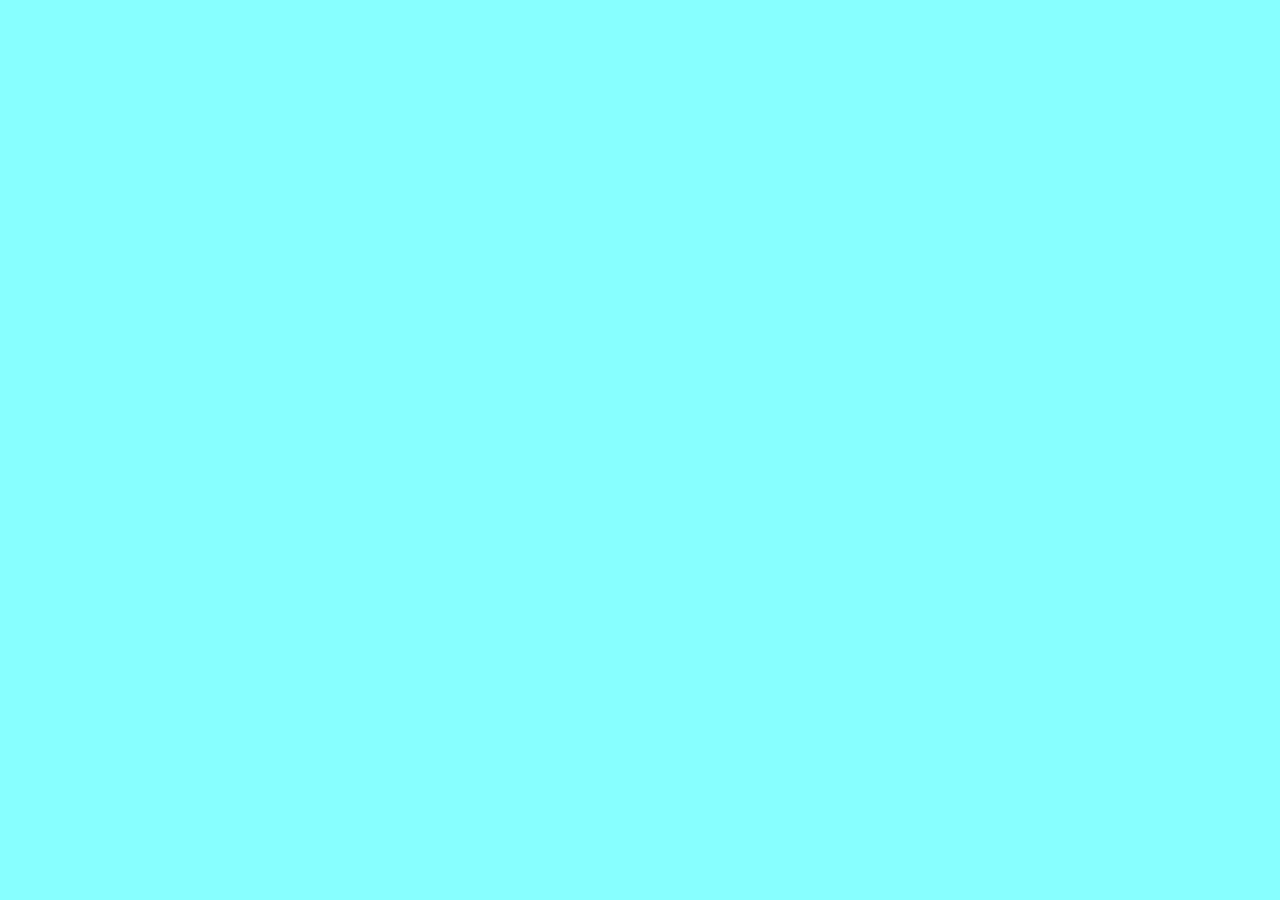
==== index.html @ 09d66c11 "adição da tela de cadastro de hoteis e pagina index" ====
<!DOCTYPE html>
<html lang="pt-br">
<head>
    <meta charset="UTF-8">
    <meta name="viewport" content="width=device-width, initial-scale=1.0">
    <title>Document</title>
    <link rel="stylesheet" href="style/style.css">
</head>
<body>
    
</body>
</html>
---- style/style.css ----
body {
    background-color: rgb(135, 255, 255);
    color: rgb(59, 59, 59);
    font-family: Geneva, Tahoma, sans-serif;
    text-align: center;
}
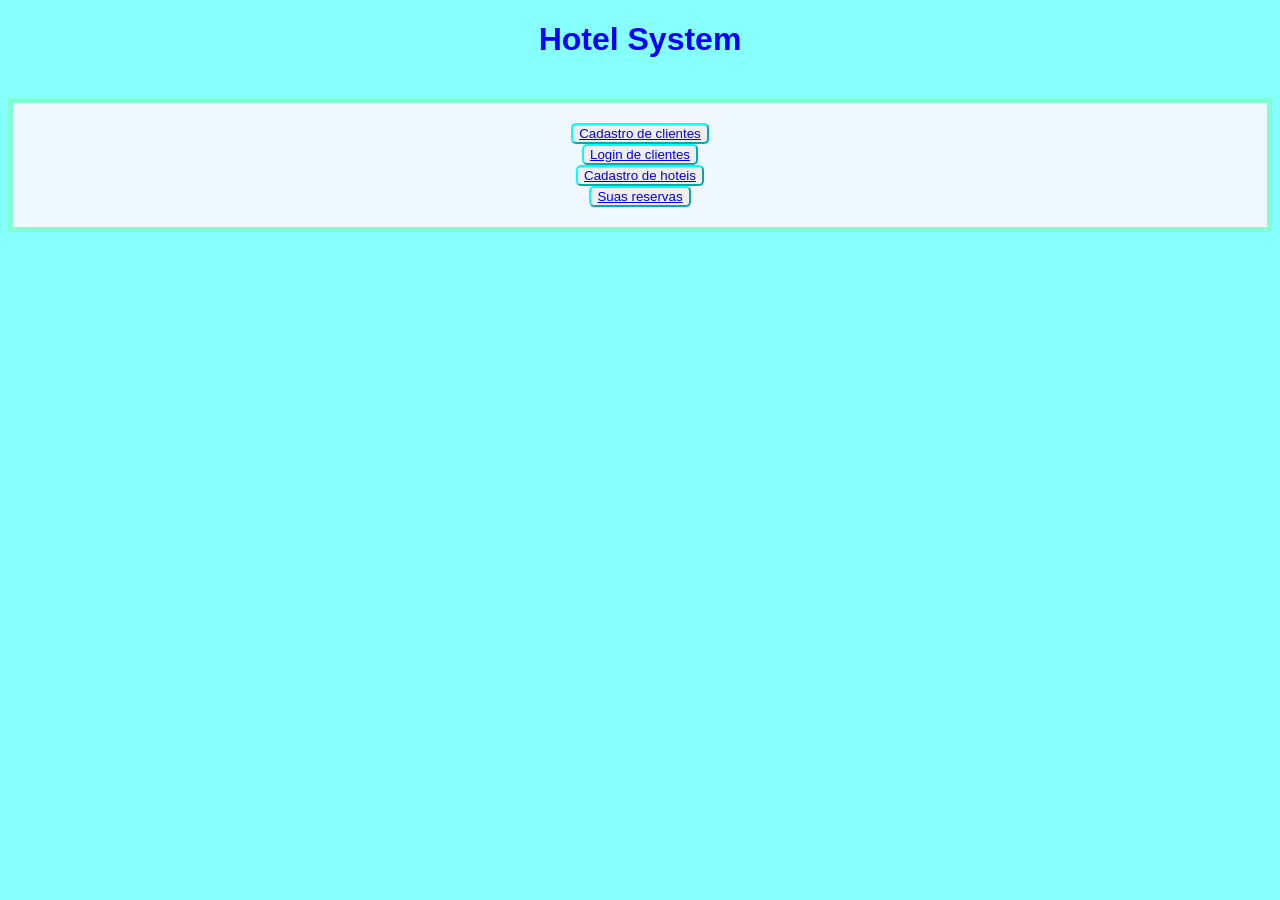
==== commit b8e36bb2: "tela de index em funcionamento" ====
--- a/index.html
+++ b/index.html
@@ -5,8 +5,27 @@
     <meta name="viewport" content="width=device-width, initial-scale=1.0">
     <title>Document</title>
     <link rel="stylesheet" href="style/style.css">
+    <style>
+        .formul {
+            background-color: aliceblue;
+            border-width: 5px;
+            border-color: aquamarine;
+            border-style: solid;
+            padding: 20px;
+        }
+        .bindex{
+            border-color: aqua;
+            border-radius: 5px;
+        }
+    </style>
 </head>
 <body>
-    
+    <h1 style="color: blue;">Hotel System</h1><br>
+    <div class="formul">
+        <button class="bindex"><a href="cadastro_cliente.html">Cadastro de clientes</a></button><br>
+        <button class="bindex"><a href="login.html">Login de clientes</a></button><br>
+        <button class="bindex"><a href="cadastro_hotel.html">Cadastro de hoteis</a></button><br>
+        <button class="bindex"><a href="reservas.html">Suas reservas</a></button>
+    </div>
 </body>
 </html>
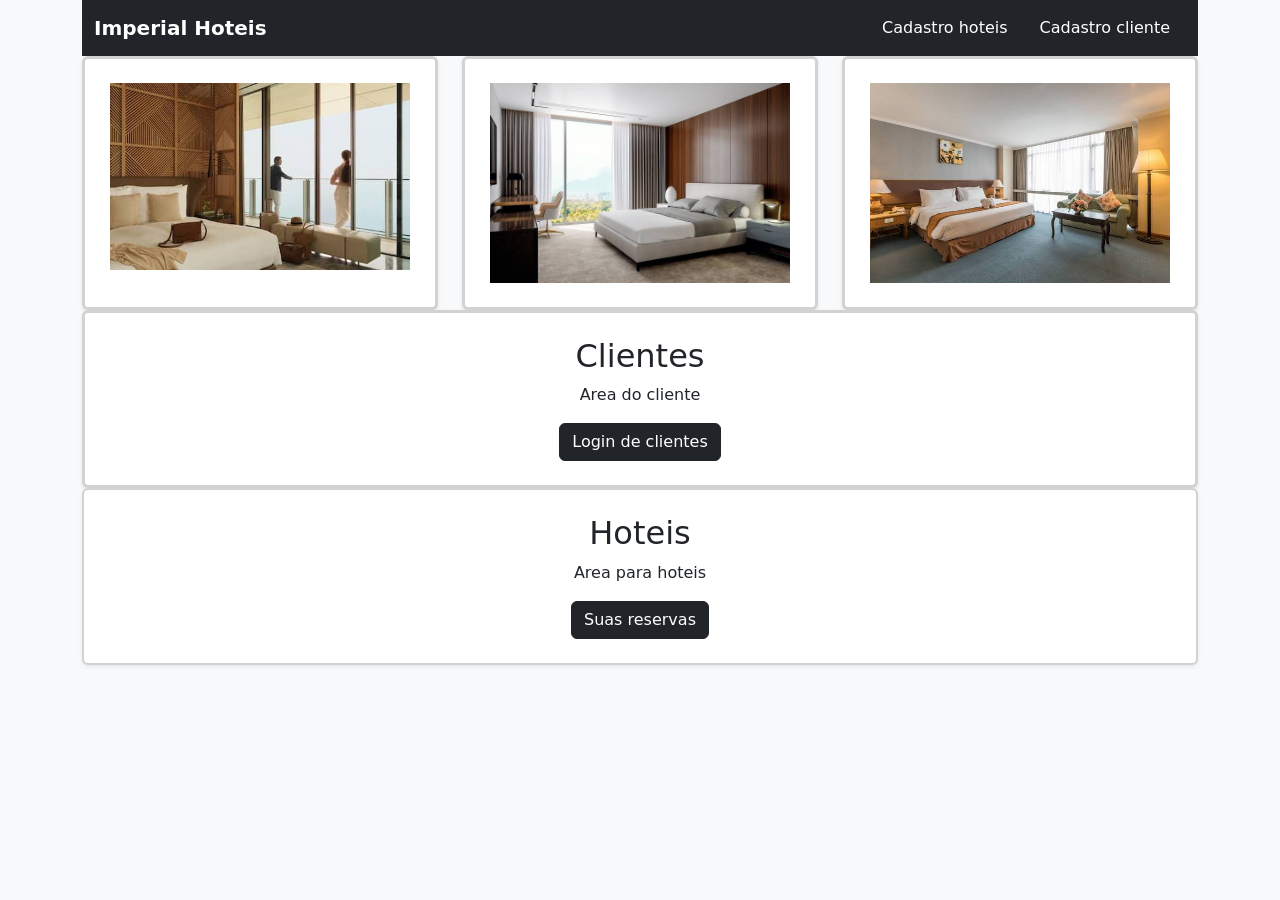
==== commit d651e3a0: "tela de index melhorada" ====
--- a/index.html
+++ b/index.html
@@ -3,29 +3,62 @@
 <head>
     <meta charset="UTF-8">
     <meta name="viewport" content="width=device-width, initial-scale=1.0">
-    <title>Document</title>
+    <title>Home</title>
     <link rel="stylesheet" href="style/style.css">
-    <style>
-        .formul {
-            background-color: aliceblue;
-            border-width: 5px;
-            border-color: aquamarine;
-            border-style: solid;
-            padding: 20px;
-        }
-        .bindex{
-            border-color: aqua;
-            border-radius: 5px;
-        }
-    </style>
+    <link rel="stylesheet" href="https://cdn.jsdelivr.net/npm/bootstrap@5.3.0/dist/css/bootstrap.min.css">
 </head>
-<body>
-    <h1 style="color: blue;">Hotel System</h1><br>
-    <div class="formul">
-        <button class="bindex"><a href="cadastro_cliente.html">Cadastro de clientes</a></button><br>
-        <button class="bindex"><a href="login.html">Login de clientes</a></button><br>
-        <button class="bindex"><a href="cadastro_hotel.html">Cadastro de hoteis</a></button><br>
-        <button class="bindex"><a href="reservas.html">Suas reservas</a></button>
+<body class="container bg-light">
+    <nav class="navbar navbar-dark bg-dark">
+        <div class="container">
+            <a href="" class="navbar-brand fw-bold">Imperial Hoteis</a>
+            <ul class="nav">
+                <li class="nav-item"><a href="cadastro_hotel.html" class="nav-link text-white">Cadastro hoteis</a></li>
+                <li class="nav-item"><a href="cadastro_cliente.html" class="nav-link text-white">Cadastro cliente</a></li>
+            </ul>
+        </div>
+    </nav>
+
+    <div class="row">
+        <div class="col-md-4">
+            <div class="card shadow-sm border-3 h-100">
+                <div class="card-body text-center p-4">
+                    <img src="style/hotel01.jpg" alt="" style="width: 300px;">
+                </div>
+            </div>
+        </div>
+        <div class="col-md-4">
+            <div class="card shadow-sm border-3 h-100">
+                <div class="card-body text-center p-4">
+                    <img src="style/hotel02.jpg" alt="" style="width: 300px;">
+                </div>
+            </div>
+        </div>
+        <div class="col-md-4">
+            <div class="card shadow-sm border-3 h-100">
+                <div class="card-body text-center p-4">
+                    <img src="style/hotel03.jpg" alt="" style="width: 300px; height: 200px;">
+                </div>
+            </div>
+        </div>
+    </div>
+
+    <div class="col-md">
+        <div class="card shadow-sm border-3 h-100">
+            <div class="card-body text-center p-4">
+                <h2>Clientes</h2>
+                <p>Area do cliente</p>
+                <a href="login.html" class="btn btn-dark">Login de clientes</a>
+            </div>
+        </div>
+    </div>
+    <div class="col-md">
+        <div class="card shadow-sm border-2 h-100">
+            <div class="card-body text-center p-4 bg-cards">
+                <h2>Hoteis</h2>
+                <p>Area para hoteis</p>
+                <a href="reservas.html" class="btn btn-dark">Suas reservas</a>
+            </div>
+        </div>
     </div>
 </body>
 </html>
--- a/style/style.css
+++ b/style/style.css
@@ -1,6 +1,28 @@
-body {
-    background-color: rgb(135, 255, 255);
-    color: rgb(59, 59, 59);
-    font-family: Geneva, Tahoma, sans-serif;
+.formul {
+    background-color: aliceblue;
+    border-width: 5px;
+    border-color: aquamarine;
+    border-style: solid;
+    padding: 20px;    
+}
+.cabecalho {
+    background-color: aliceblue;
+    border-width: 5px;
+    border-color: aquamarine;
+    border-style: solid;
+}
+.form-button{
+    cursor: pointer;
+    background-color: #0056b3;
+}
+.bindex{
+    border-color: aqua;
+    border-radius: 5px;
+}
+.table{
     text-align: center;
+    background-color: aliceblue;
+}
+.bg-cards{
+    color: blue;
 }
